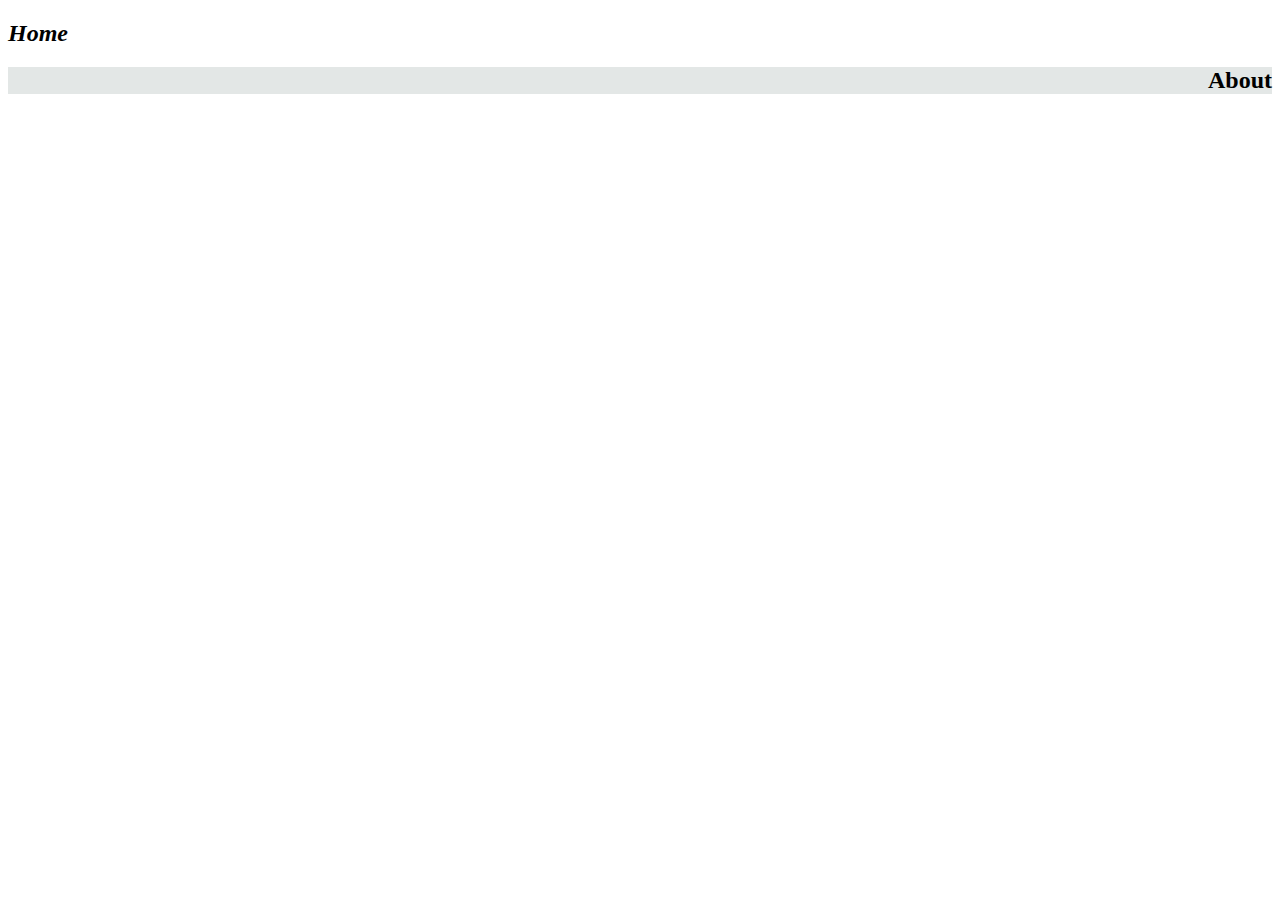
==== ft-hero-section-body/index.html @ 73b14dfb "first initial commit" ====
<!DOCTYPE html>
<html lang="en">
<head>
    <meta charset="UTF-8">
    <meta http-equiv="X-UA-Compatible" content="IE=edge">
    <meta name="viewport" content="width=device-width, initial-scale=1.0">
    <title></title>
    <link rel="stylesheet" href="style.css">
</head>
<body>
    <div class="Home">
        <label for="HOME"><h2><i>Home</i></h2></label>
    
      </div>
</body>
<div class="About">
<label><h2><span>About</span></h2></label>
</div>
</html>
---- ft-hero-section-body/style.css ----
.About {
 border-right: 40em;
nav-right: current;
border-right-color: rgb(136, 125, 111);
text-decoration-thickness: 0.7em;
-moz-text-decoration-color: black;
text-rendering: auto;
text-shadow: 4em; 

width: 100%;
background-color: rgb(227, 231, 230);
}

.About h2{
    text-align: right;
}

.Home{
    border-top-right-radius: 7%;
    margin-right: auto;
    padding-right: 0%;
    nav-right: current;
}
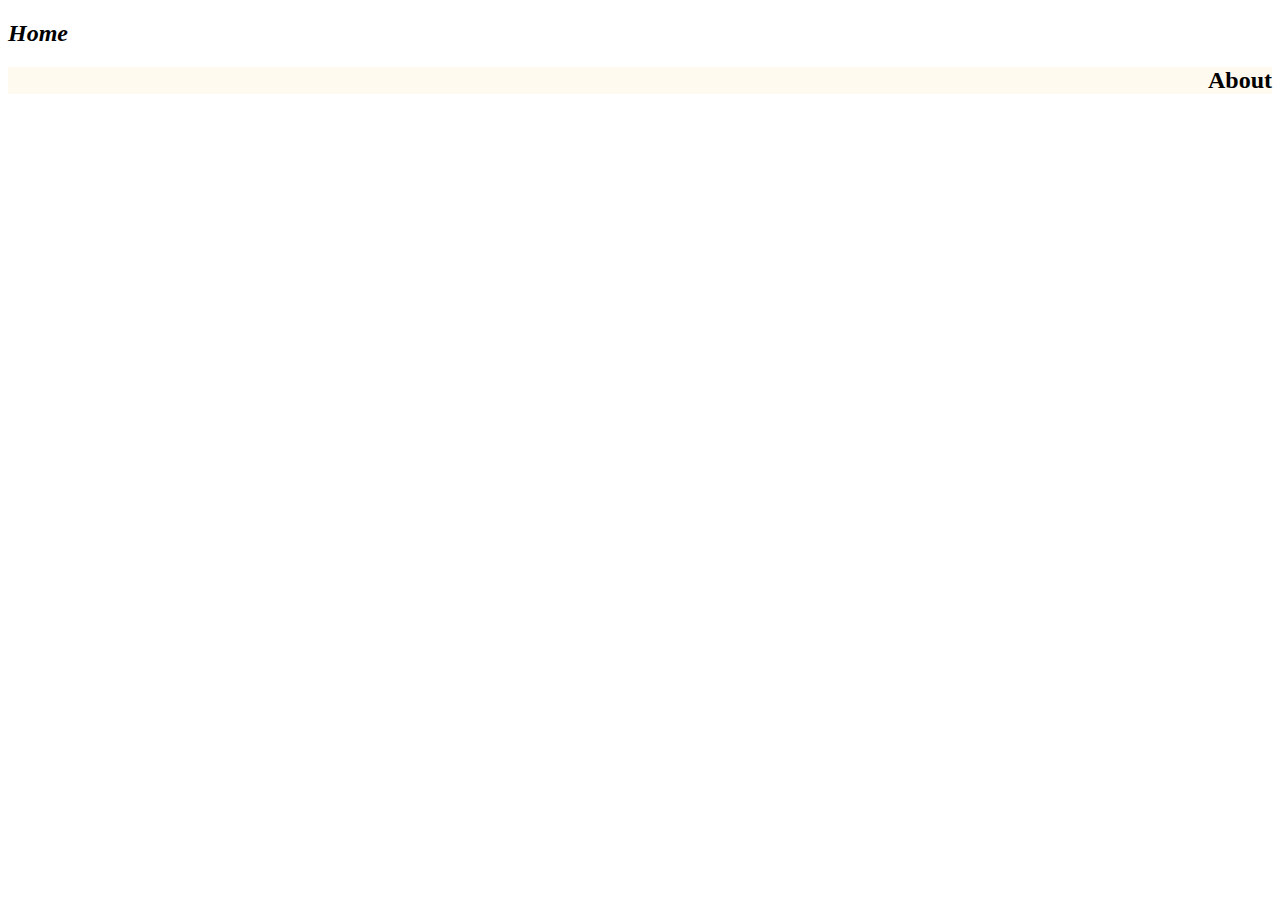
==== commit 47c7d11e: "initial commit" ====
--- a/ft-hero-section-body/index.html
+++ b/ft-hero-section-body/index.html
@@ -6,6 +6,7 @@
     <meta name="viewport" content="width=device-width, initial-scale=1.0">
     <title></title>
     <link rel="stylesheet" href="style.css">
+    <link rel="stylesheet" href=".scss">
 </head>
 <body>
     <div class="Home">
--- a/ft-hero-section-body/style.css
+++ b/ft-hero-section-body/style.css
@@ -1,18 +1,15 @@
 .About {
  border-right: 40em;
 nav-right: current;
-border-right-color: rgb(136, 125, 111);
-text-decoration-thickness: 0.7em;
--moz-text-decoration-color: black;
-text-rendering: auto;
+border-right-color: rgb(243, 241, 237);
 text-shadow: 4em; 
-
 width: 100%;
-background-color: rgb(227, 231, 230);
+background-color: floralwhite;
 }
 
 .About h2{
     text-align: right;
+    text-emphasis-position: top right;
 }
 
 .Home{
